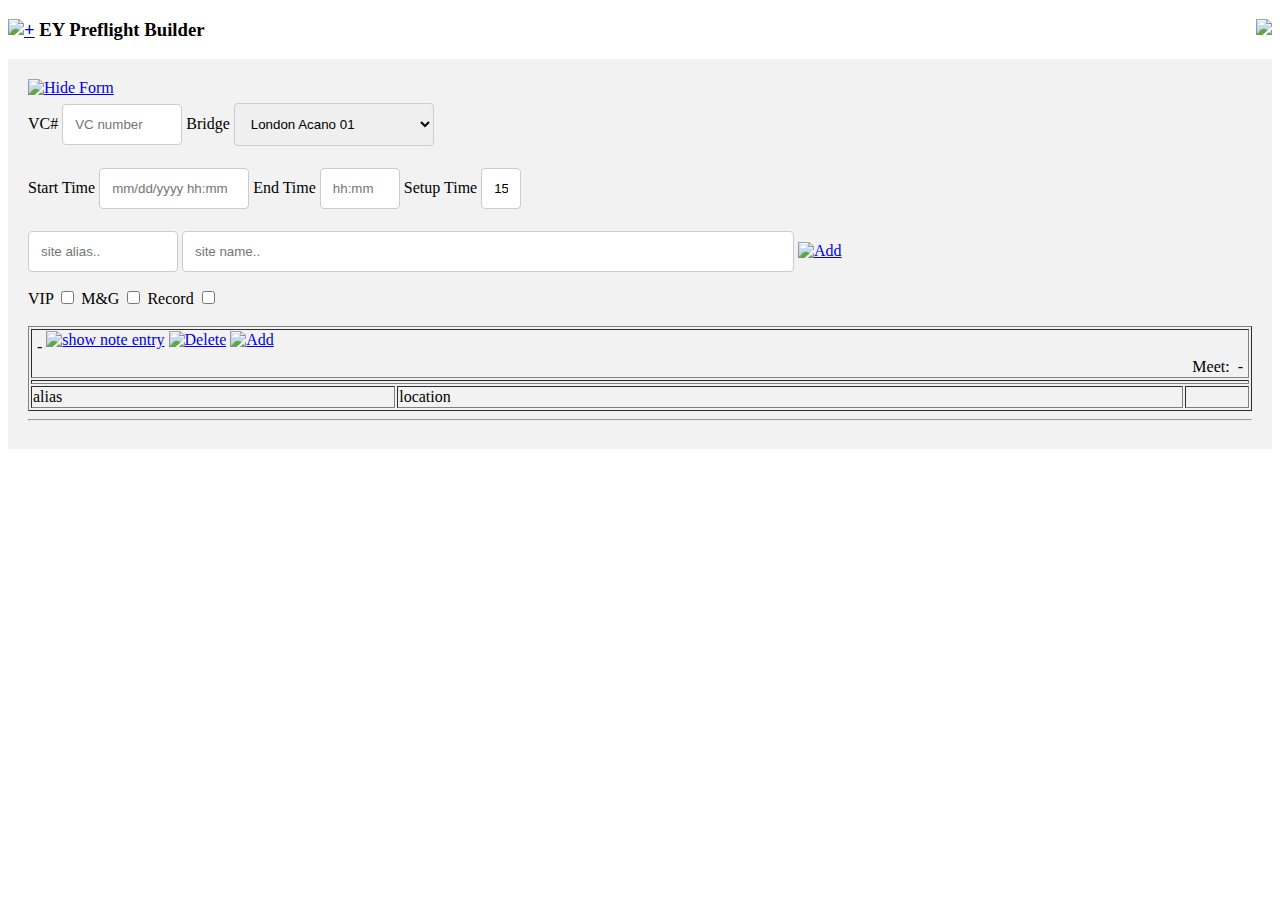
==== index.html @ 8bc02531 "Add files via upload" ====
<!doctype html>
<html class="no-js" lang="">
    <head>
        <meta charset="utf-8">
        <meta http-equiv="x-ua-compatible" content="ie=edge">
        <title>PreFlight</title>
        <meta name="description" content="">
        <meta name="viewport" content="width=device-width, initial-scale=1">

        <link rel="manifest" href="site.webmanifest">
        <link rel="apple-touch-icon" href="icon.png">
        <!-- Place favicon.ico in the root directory -->

        <link rel="stylesheet" href="css/normalize.css">
        <link rel="stylesheet" href="css/main.css">

        <style type="text/css">

/* Style inputs with type="text", select elements and textareas */
input[type=text], select, textarea {
    width: 50%; /* Full width */
    padding: 12px; /* Some padding */  
    border: 1px solid #ccc; /* Gray border */
    border-radius: 4px; /* Rounded borders */
    box-sizing: border-box; /* Make sure that padding and width stays in place */
    margin-top: 6px; /* Add a top margin */
    margin-bottom: 16px; /* Bottom margin */
    resize: vertical /* Allow the user to vertically resize the textarea (not horizontally) */
}

/* Style inputs with type="text", select elements and textareas */
select {
    width: 50%; /* Full width */
}

/* Style the submit button with a specific background color etc */
input[type=submit] {
    background-color: #4CAF50;
    color: white;
    padding: 12px 20px;
    border: none;
    border-radius: 4px;
    cursor: pointer;
}

/* When moving the mouse over the submit button, add a darker green color */
input[type=submit]:hover {
    background-color: #45a049;
}

/* Add a background color and some padding around the form */
.container {05/31/2018 21:30
    border-radius: 5px;
    background-color: #f2f2f2;
    padding: 20px;
}




      </style>
    </head>
    <body>
        <!--[if lte IE 9]>
            <p class="browserupgrade">You are using an <strong>outdated</strong> browser. Please <a href="https://browsehappy.com/">upgrade your browser</a> to improve your experience and security.</p>
        <![endif]-->

        <!-- Add your site or application content here -->
        <h3>
        <img src="http://docksidegroup.com.au/images/logos/logo.png" style="float: right;">
      <a href='#' onclick=" document.getElementById('inputform').style.display =  'inline';"><img src='http://icons.iconarchive.com/icons/dryicons/simplistica/128/add-icon.png' alt='+' style='width:20px;'></a>
      EY Preflight Builder</h3>  

<div class="container">
<div id="inputform">
  <a href='#' onclick=" document.getElementById('inputform').style.display =  'none';">
  <img src="https://cdn4.iconfinder.com/data/icons/adjusting-the-interface/256/Ui_glyphs_invisible-128.png" width="20px" alt='Hide Form'>
  </a>

<div id="vchead">
    <label for="vc_num">VC#</label>
    <input type="text" id="vc_num" name="firstname" placeholder="VC number" onchange="copyfields();" style='width:120px;'>


    <label for="bridge">Bridge</label>
    <select id="bridge" name="bridge" onchange="copyfields();" style='width:200px;'>
      <option value="lon_acano_01">London Acano 01</option>
      <option value="lon_acano_02">London Acano 02</option>
      <option value="den_cms_01">Denver CMS 01</option>
      <option value="den_cms_02">Denver CMS 02</option>
      <option value="lon_8510">London MSE 8510</option>
      <option value="lon_8710_1">London 8710_1</option>
      <option value="lon_8710_2">London 8710_2</option>
      <option value="den_8710_1">Denver BT 8710_1</option>
      <option value="den_8510">Denver 8510</option>
      <option value="den_8710_1">Denver BT 8710_2</option>
      <option value="den_8710_2">Denver BT 8710_2</option>
      <option value="den_8710_3">Denver BT 8710_3</option>
      <option value="aus_4210">EY Australia 4210</option>
      <option value="ffm_8510">EY Frankfurt 8510</option>
      <option value="scs_8510">EY secaucus 8510</option>
      <option value="sgm_mcu">EY MCU Singapore</option>
      <option value="ind_4210">EY India Codian</option>
    </select>
    <br />

    <label for="start_time">Start Time</label>
    <input type="text" id="start_time" style="width: 150px;" placeholder="mm/dd/yyyy hh:mm" onchange="copyfields();" >
    <label for="end_time">End Time</label>
    <input type="text" id="end_time" style="width: 80px;" placeholder="hh:mm" onchange="copyfields();" >
    <label for="setup_time">Setup Time</label>
    <input type="text" id="setup_time" style="width: 40px;" placeholder="setup time.."  value="15" onchange="copyfields();">
    <br />
  <input type="text" id="aliasinput" name="alias" placeholder="site alias.." style="width: 150px;"
   onchange="if (isThingSaved({'id':this.value,'stash':'sites'})){ getThing({'id':this.value,'stash':'sites','result':'sitenameinput'})}">
  <input type="text" id="sitenameinput" name="sitename" placeholder="site name..">
  <a href="#" onclick='insRow(this);'><img src='http://icons.iconarchive.com/icons/dryicons/simplistica/128/add-icon.png' alt='Add' style='width:20px;'></a>
  <br />
  
    <label for="vip_check">VIP</label>
    <input type="checkbox" id="vip_check" value='vip' onchange="copyfields()">
    <label for="mg_check">M&amp;G</label>
    <input type="checkbox" id="mg_check" value='mg' onchange="copyfields()">
    <label for="rec_check">Record</label>
    <input type="checkbox" id="rec_check" value='rec' onchange="copyfields()">
</div>
<br />
<div id='conferencesummary'>
  <div id="confnum">
<table id="POITable" border=1 width="100%">
  <tr><td colspan=3>
<div id='vnum' style="float: left;">
<span id='conferencenumber_display' style='font-size: x-large;font-weight: 900;'></span>&nbsp;-&nbsp;<span id='bridge_display'></span>
<span id='things'>  


</span>
</div>
<div style="float: right;">
<span id='meeting_date' style="font-size: x-large;"></span>
<span id='meeting_setup' style="font-size: x-large;font-weight: 900;"></span><br />Meet: <span id='meeting_start'></span>&nbsp;-&nbsp;<span id='meeting_end'></span>
</div>

<div id='dialdetails' style="text-align: center;"></div>
<span id='killme' style="float:left;"></span>
<span id='audioline' style="float:right;"></span>
<span id='meetgreet' style="float:right;"></span>
<span id='vip' style="float:right;"></span>
<span id='rec' style="float:right;"></span>
<span id='mg' style="float:right;"></span>
  <a href='#' onclick="noteshower(this);"><img src="http://ccotex.com/wp-content/uploads/2014/11/interview-lg-icon.png" alt="show note entry" style='width:20px;'></a>



  <a href='#' onclick="killpreflight(this);"><img src='http://icons.iconarchive.com/icons/dryicons/simplistica/128/delete-icon.png' alt='Delete' style='width:20px;'></a>
  <a href="#" onclick='whosyrdada2(this);'><img src='http://icons.iconarchive.com/icons/dryicons/simplistica/128/add-icon.png' alt='Add' style='width:20px;'></a>
</span>
  </td></tr>

<tr id="notesrow" style="display: none;"><td colspan=3>
<div id="notesform">
    <label for="note_entry">Notes</label> <a href='#' onclick="whosyrdada1(this);dog_notes(this);">
  <img src='http://icons.iconarchive.com/icons/dryicons/simplistica/128/add-icon.png' alt='Add' style='width:20px;'></a>
  <a href='#' onclick="notehider(this);"><img src="https://cdn4.iconfinder.com/data/icons/adjusting-the-interface/256/Ui_glyphs_invisible-128.png" width="20px" alt='Hide'></a><br />
    <textarea id="note_entry" name="note_entry" placeholder="Write something.." style="height:100px; width: 500px;"></textarea>
  </div>
</td></tr>
<tr id='note_display_row'><td colspan="3">
<div id="notes"></div>
</td></tr>

  <tr><td id='alias' style="width:30%;">alias</td><td id='name'>location</td><td style="width:60px;">&nbsp;</td></tr>
</table>
</div>
</div>
<hr />
</div>

</div> <!-- inputform -->
<div id="cumulative">
</div>

<script type="text/javascript">


var newthing1 = {
  'id':'2345',
  'bridge':'london 8710_2',
  'time':{
     'start':'08:00:00',
     'end':'10:00:00'
     },
  'legs':[
    {alias:'1234',name:'Sydney something',start:'08:00:00 GMT+10'},
    {'alias':'4527'},
    {'alias':'4527','name':'Adelaide something'},
    {'alias':'123456@12.34.56.78','name':'client something'}
  ],
  'host':{'name':'some guy','phone':'2 720 877 5915','email':'robert.anzlovar@bt.com'},
  'requestor':{'name':'alex vickers','phone':'0114412345','email':'avickers@uk.ey.com'},
};

/*
var newthing2 = {
  'id': '2345',
  'bridge': 'london 8710_2',
};
console.log(newthing1);
document.write(newthing1.id + "<br />");
document.write(newthing1.bridge + "<br />");
document.write(newthing1.host.name + "<br />");
document.write(newthing1.host.phone + "<br />");
*/


</script>


        <script src="https://code.jquery.com/jquery-3.2.1.min.js" integrity="sha256-hwg4gsxgFZhOsEEamdOYGBf13FyQuiTwlAQgxVSNgt4=" crossorigin="anonymous"></script>
        <script>window.jQuery || document.write('<script src="js/vendor/jquery-3.2.1.min.js"><\/script>')</script>
        <script src="main.js"></script>
        <script src="bookmarks.js"></script>

        <!-- Google Analytics: change UA-XXXXX-Y to be your site's ID. -->
    </body>
</html>
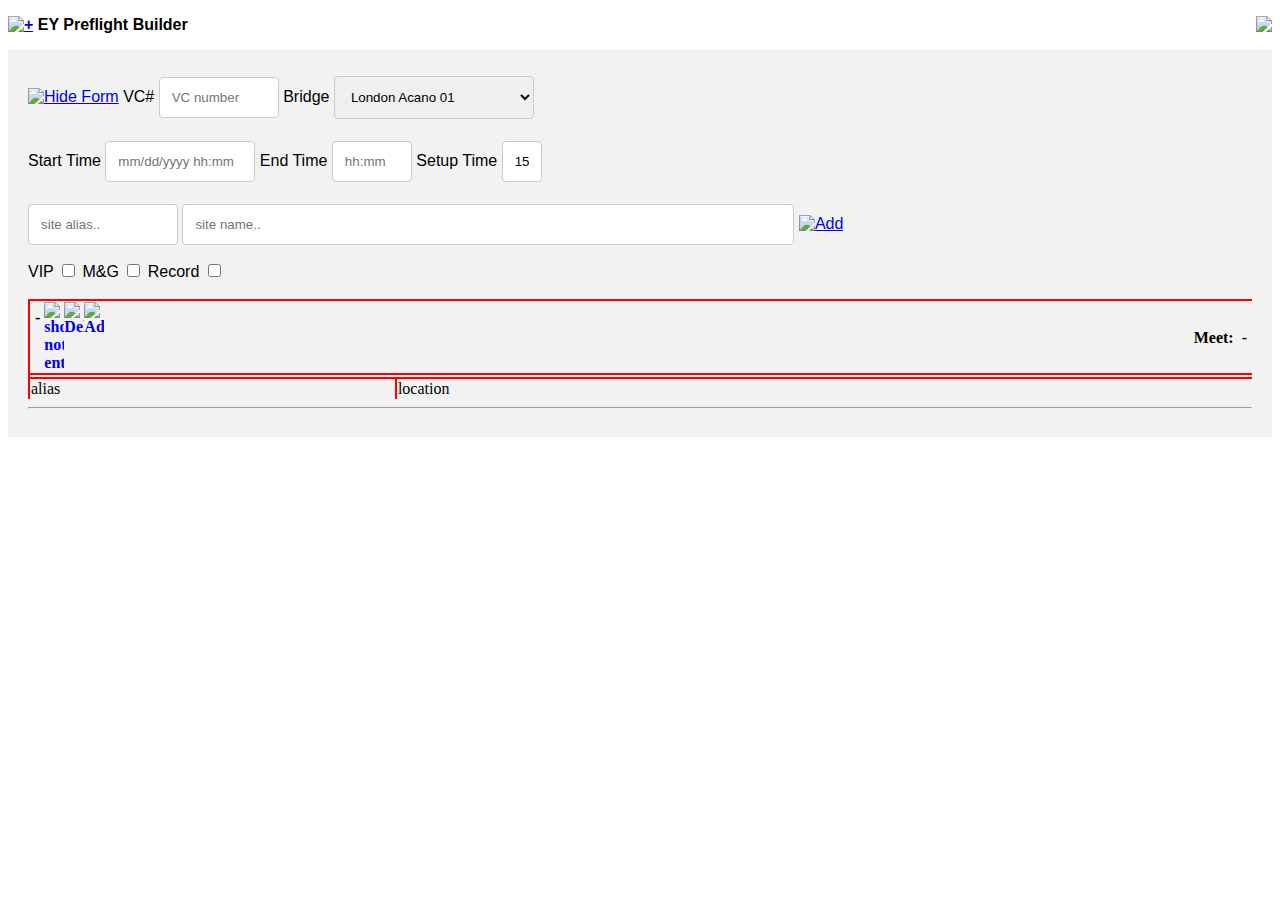
==== commit b2baad1b: "added css and skype link sip:888@thing.com" ====
--- a/index.html
+++ b/index.html
@@ -11,50 +11,9 @@
         <link rel="apple-touch-icon" href="icon.png">
         <!-- Place favicon.ico in the root directory -->
 
-        <link rel="stylesheet" href="css/normalize.css">
-        <link rel="stylesheet" href="css/main.css">
+        <link rel="stylesheet" href="main.css">
 
         <style type="text/css">
-
-/* Style inputs with type="text", select elements and textareas */
-input[type=text], select, textarea {
-    width: 50%; /* Full width */
-    padding: 12px; /* Some padding */  
-    border: 1px solid #ccc; /* Gray border */
-    border-radius: 4px; /* Rounded borders */
-    box-sizing: border-box; /* Make sure that padding and width stays in place */
-    margin-top: 6px; /* Add a top margin */
-    margin-bottom: 16px; /* Bottom margin */
-    resize: vertical /* Allow the user to vertically resize the textarea (not horizontally) */
-}
-
-/* Style inputs with type="text", select elements and textareas */
-select {
-    width: 50%; /* Full width */
-}
-
-/* Style the submit button with a specific background color etc */
-input[type=submit] {
-    background-color: #4CAF50;
-    color: white;
-    padding: 12px 20px;
-    border: none;
-    border-radius: 4px;
-    cursor: pointer;
-}
-
-/* When moving the mouse over the submit button, add a darker green color */
-input[type=submit]:hover {
-    background-color: #45a049;
-}
-
-/* Add a background color and some padding around the form */
-.container {05/31/2018 21:30
-    border-radius: 5px;
-    background-color: #f2f2f2;
-    padding: 20px;
-}
-
 
 
 
@@ -73,17 +32,14 @@
 
 <div class="container">
 <div id="inputform">
-  <a href='#' onclick=" document.getElementById('inputform').style.display =  'none';">
-  <img src="https://cdn4.iconfinder.com/data/icons/adjusting-the-interface/256/Ui_glyphs_invisible-128.png" width="20px" alt='Hide Form'>
-  </a>
-
-<div id="vchead">
-    <label for="vc_num">VC#</label>
-    <input type="text" id="vc_num" name="firstname" placeholder="VC number" onchange="copyfields();" style='width:120px;'>
+<div id="vchead" class='normal'>
+  <a href='#' onclick="document.getElementById('inputform').style.display = 'none';"><img src="https://cdn4.iconfinder.com/data/icons/adjusting-the-interface/256/Ui_glyphs_invisible-128.png" width="20px" alt="Hide Form"></a>
+  <label for="vc_num">VC#</label>
+    <input type="text" id="vc_num" name="firstname" placeholder="VC number" onchange="copyfields();//whosyrdada2(this);" style="width:120px;">
 
 
     <label for="bridge">Bridge</label>
-    <select id="bridge" name="bridge" onchange="copyfields();" style='width:200px;'>
+    <select id="bridge" name="bridge" onchange="copyfields();" style="width:200px;" class="normal">
       <option value="lon_acano_01">London Acano 01</option>
       <option value="lon_acano_02">London Acano 02</option>
       <option value="den_cms_01">Denver CMS 01</option>
@@ -112,7 +68,7 @@
     <input type="text" id="setup_time" style="width: 40px;" placeholder="setup time.."  value="15" onchange="copyfields();">
     <br />
   <input type="text" id="aliasinput" name="alias" placeholder="site alias.." style="width: 150px;"
-   onchange="if (isThingSaved({'id':this.value,'stash':'sites'})){ getThing({'id':this.value,'stash':'sites','result':'sitenameinput'})}">
+   onchange="if (isThingSaved({'id':this.value,'stash':'sites'})){ getThing({'id':this.value,'stash':'sites','result':'sitenameinput','alias':'aliasinput'})}">
   <input type="text" id="sitenameinput" name="sitename" placeholder="site name..">
   <a href="#" onclick='insRow(this);'><img src='http://icons.iconarchive.com/icons/dryicons/simplistica/128/add-icon.png' alt='Add' style='width:20px;'></a>
   <br />
@@ -127,39 +83,37 @@
 <br />
 <div id='conferencesummary'>
   <div id="confnum">
-<table id="POITable" border=1 width="100%">
-  <tr><td colspan=3>
-<div id='vnum' style="float: left;">
-<span id='conferencenumber_display' style='font-size: x-large;font-weight: 900;'></span>&nbsp;-&nbsp;<span id='bridge_display'></span>
-<span id='things'>  
+    <table id="confTable" width="100%">
+      <tr><th colspan=3 border="0px">
+        <div id='vnum' style="float: left;">
+        <span id='conferencenumber_display' style='font-size: x-large;font-weight: 900;'></span>&nbsp;-&nbsp;<span id='bridge_display' class='normal'></span>
+        <span id='things'></span>
+        </div> <!-- vnum -->
+
+        <div id='vcdate' style="float: right;">
+        <span id='meeting_date' class='small normal'></span>
+        <span id='meeting_setup' style="font-size: x-large;font-weight: 900;"></span><br />Meet: <span id='meeting_start'></span>&nbsp;-&nbsp;<span id='meeting_end'></span>
+        </div> <!-- vcdate -->
 
 
-</span>
-</div>
-<div style="float: right;">
-<span id='meeting_date' style="font-size: x-large;"></span>
-<span id='meeting_setup' style="font-size: x-large;font-weight: 900;"></span><br />Meet: <span id='meeting_start'></span>&nbsp;-&nbsp;<span id='meeting_end'></span>
-</div>
-
-<div id='dialdetails' style="text-align: center;"></div>
+<div id='dialdetails' style="text-align: center;" class='code'></div>
 <span id='killme' style="float:left;"></span>
 <span id='audioline' style="float:right;"></span>
 <span id='meetgreet' style="float:right;"></span>
 <span id='vip' style="float:right;"></span>
 <span id='rec' style="float:right;"></span>
 <span id='mg' style="float:right;"></span>
-  <a href='#' onclick="noteshower(this);"><img src="http://ccotex.com/wp-content/uploads/2014/11/interview-lg-icon.png" alt="show note entry" style='width:20px;'></a>
 
+  <a href='#' onclick="noteshower(this);"><img src="http://ccotex.com/wp-content/uploads/2014/11/interview-lg-icon.png" alt="show note entry" style='width:20px; float:left;'></a>
 
-
-  <a href='#' onclick="killpreflight(this);"><img src='http://icons.iconarchive.com/icons/dryicons/simplistica/128/delete-icon.png' alt='Delete' style='width:20px;'></a>
-  <a href="#" onclick='whosyrdada2(this);'><img src='http://icons.iconarchive.com/icons/dryicons/simplistica/128/add-icon.png' alt='Add' style='width:20px;'></a>
-</span>
-  </td></tr>
+  <a href='#' onclick="killpreflight(this);"><img src='http://icons.iconarchive.com/icons/dryicons/simplistica/128/delete-icon.png' alt='Delete' style='width:20px; float: left;'></a>
+  <a href="#" onclick='whosyrdada2(this);'><img src='http://icons.iconarchive.com/icons/dryicons/simplistica/128/add-icon.png' alt='Add' style='width:20px; float: left;'></a>
+</div>
+      </th></tr>
 
 <tr id="notesrow" style="display: none;"><td colspan=3>
 <div id="notesform">
-    <label for="note_entry">Notes</label> <a href='#' onclick="whosyrdada1(this);dog_notes(this);">
+    <label for="note_entry">Notes</label> <a href='#' onclick="dog_notes(this);">
   <img src='http://icons.iconarchive.com/icons/dryicons/simplistica/128/add-icon.png' alt='Add' style='width:20px;'></a>
   <a href='#' onclick="notehider(this);"><img src="https://cdn4.iconfinder.com/data/icons/adjusting-the-interface/256/Ui_glyphs_invisible-128.png" width="20px" alt='Hide'></a><br />
     <textarea id="note_entry" name="note_entry" placeholder="Write something.." style="height:100px; width: 500px;"></textarea>
@@ -169,7 +123,7 @@
 <div id="notes"></div>
 </td></tr>
 
-  <tr><td id='alias' style="width:30%;">alias</td><td id='name'>location</td><td style="width:60px;">&nbsp;</td></tr>
+  <tr><td id='alias' style="width:30%;">alias</td><td id='name'>location</td></tr>
 </table>
 </div>
 </div>
@@ -177,7 +131,7 @@
 </div>
 
 </div> <!-- inputform -->
-<div id="cumulative">
+<div id="cumulative" class='normal'>
 </div>
 
 <script type="text/javascript">
--- a/main.css
+++ b/main.css
@@ -0,0 +1,92 @@
+
+
+/* Style inputs with type="text", select elements and textareas */
+input[type=text], select, textarea {
+    width: 50%; /* Full width */
+    padding: 12px; /* Some padding */  
+    border: 1px solid #ccc; /* Gray border */
+    border-radius: 4px; /* Rounded borders */
+    box-sizing: border-box; /* Make sure that padding and width stays in place */
+    margin-top: 6px; /* Add a top margin */
+    margin-bottom: 16px; /* Bottom margin */
+    resize: vertical /* Allow the user to vertically resize the textarea (not horizontally) */
+}
+
+/* Style inputs with type="text", select elements and textareas */
+select {
+    width: 50%; /* Full width */
+}
+
+/* Style the submit button with a specific background color etc */
+input[type=submit] {
+    background-color: #4CAF50;
+    color: white;
+    padding: 12px 20px;
+    border: none;
+    border-radius: 4px;
+    cursor: pointer;
+}
+
+/* When moving the mouse over the submit button, add a darker green color */
+input[type=submit]:hover {
+    background-color: #45a049;
+}
+
+/* Add a background color and some padding around the form */
+.container {05/31/2018 21:30
+    border-radius: 5px;
+    background-color: #f2f2f2;
+    padding: 20px;
+}
+
+
+
+
+
+
+
+table {
+  border-collapse: collapse;
+}
+table td, table th {
+  border: 2px solid red; 
+}
+table tr:first-child th {
+  border-top: 2 solid black;
+}
+table tr:last-child td {
+  border-bottom: 0 solid black;
+}
+table tr td:first-child,
+table tr th:first-child {
+  border-left: 2 solid black;
+}
+table tr td:last-child,
+table tr th:last-child {
+  border-right: 0 solid black;
+}
+
+.normal {
+	font-family:Arial,Verdana,sans-serif;
+	color:#000;
+}
+.big {
+	font-size:x-large;
+}
+.small {
+	font-size:small;
+}
+
+h3 {
+	font-size:16px;
+	font-family:Arial,Verdana,sans-serif;
+	color:#000;
+}
+.code {
+	font-family: "Courier New", Courier, "Lucida Sans Typewriter", "Lucida Typewriter", monospace;
+	font-size: 14px;
+	font-style: normal;
+	font-variant: normal;
+	font-weight: 400;
+	line-height: 20px;
+}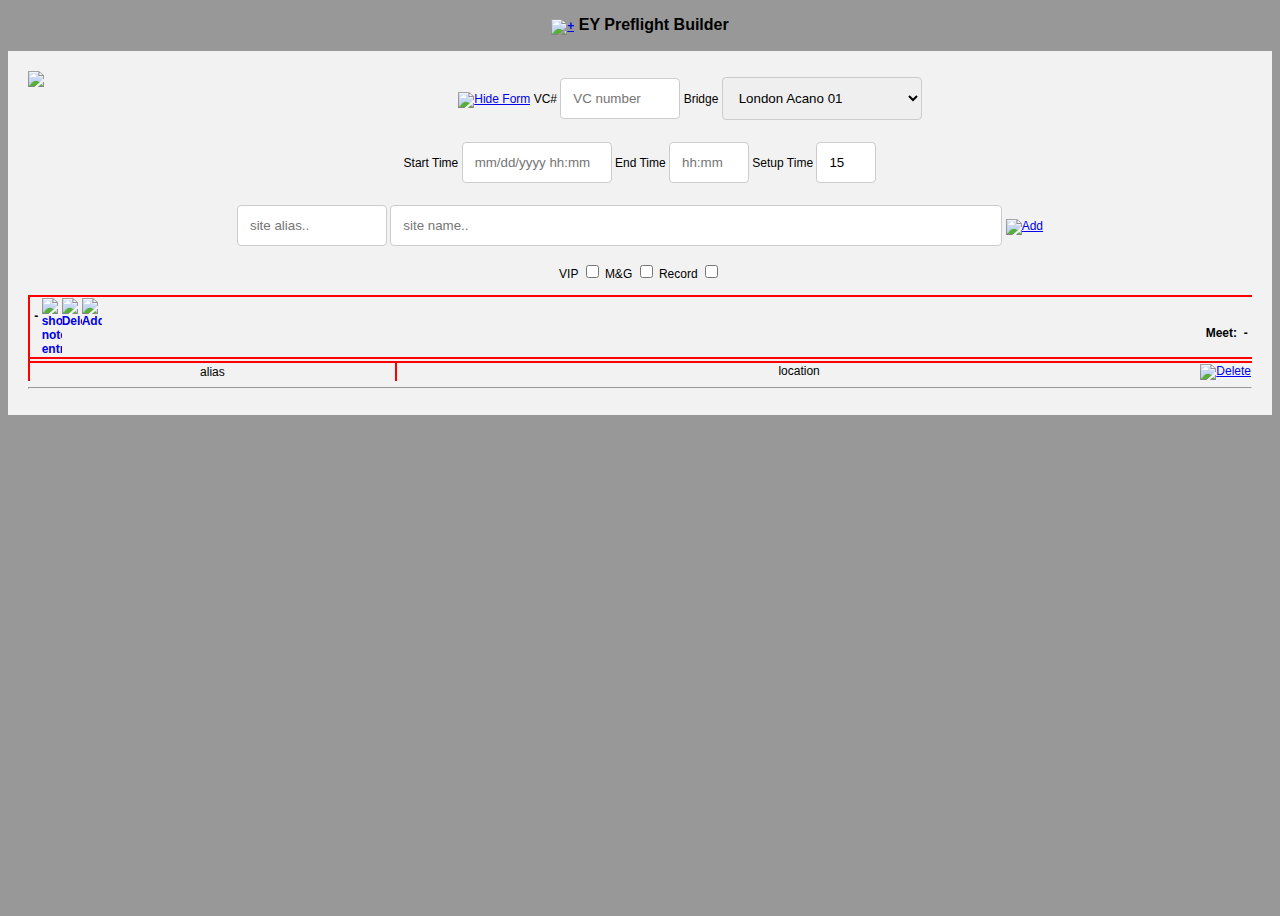
==== commit 36fb84ad: "time reformat and add delete row for header" ====
--- a/index.html
+++ b/index.html
@@ -12,6 +12,7 @@
         <!-- Place favicon.ico in the root directory -->
 
         <link rel="stylesheet" href="main.css">
+        <link rel="stylesheet" href="ubi.css">
 
         <style type="text/css">
 
@@ -26,11 +27,11 @@
 
         <!-- Add your site or application content here -->
         <h3>
-        <img src="http://docksidegroup.com.au/images/logos/logo.png" style="float: right;">
       <a href='#' onclick=" document.getElementById('inputform').style.display =  'inline';"><img src='http://icons.iconarchive.com/icons/dryicons/simplistica/128/add-icon.png' alt='+' style='width:20px;'></a>
       EY Preflight Builder</h3>  
 
 <div class="container">
+        <img src="http://docksidegroup.com.au/images/logos/logo.png" width="100 px" style="float: left;">
 <div id="inputform">
 <div id="vchead" class='normal'>
   <a href='#' onclick="document.getElementById('inputform').style.display = 'none';"><img src="https://cdn4.iconfinder.com/data/icons/adjusting-the-interface/256/Ui_glyphs_invisible-128.png" width="20px" alt="Hide Form"></a>
@@ -65,7 +66,7 @@
     <label for="end_time">End Time</label>
     <input type="text" id="end_time" style="width: 80px;" placeholder="hh:mm" onchange="copyfields();" >
     <label for="setup_time">Setup Time</label>
-    <input type="text" id="setup_time" style="width: 40px;" placeholder="setup time.."  value="15" onchange="copyfields();">
+    <input type="text" id="setup_time" style="width: 60px;" placeholder="setup time.."  value="15" onchange="copyfields();">
     <br />
   <input type="text" id="aliasinput" name="alias" placeholder="site alias.." style="width: 150px;"
    onchange="if (isThingSaved({'id':this.value,'stash':'sites'})){ getThing({'id':this.value,'stash':'sites','result':'sitenameinput','alias':'aliasinput'})}">
@@ -123,16 +124,18 @@
 <div id="notes"></div>
 </td></tr>
 
-  <tr><td id='alias' style="width:30%;">alias</td><td id='name'>location</td></tr>
+  <tr><td id='alias' style="width:30%;">alias</td><td id='name'>location
+  <span style='float: right;'><a href='#' id='delsite' onclick='xdeleteRow(this);'><img src='http://icons.iconarchive.com/icons/dryicons/simplistica/128/delete-icon.png' alt='Delete' style='width:20px;'></a></span>
+  </td></tr>
 </table>
 </div>
 </div>
 <hr />
 </div>
 
-</div> <!-- inputform -->
 <div id="cumulative" class='normal'>
 </div>
+</div> <!-- inputform -->
 
 <script type="text/javascript">
 
--- a/ubi.css
+++ b/ubi.css
@@ -0,0 +1,332 @@
+
+
+
+
+
+
+.rich-panel-body {
+    padding: 3px;
+}
+
+  table, a, div, span, form, body {
+    font-size: 12px;
+    font-family: Arial, Helvetica, times, Verdana, serif, sans-serif;
+  }
+  
+  table:hover, a:hover, div:hover, span:hover, form:hover, body:hover {
+    font-family: Arial, Helvetica, times, Verdana, serif, sans-serif;
+  }
+
+  .invisible {visibility: hidden;}
+  .hidden {display: none;}
+  .inline {display: inline;}
+  .nowrap {white-space: nowrap;}
+  .scrollbars {overflow: auto;}
+
+  .cursorPointer { cursor: pointer; }
+  .cursorDefault { cursor: default; }
+  .sizeSmaller   { font-size: 10px; }
+  .sizeSmall   { font-size: 11px; }
+  .sizeNormal  { font-size: 12px; }
+  .sizeLarge   { font-size: 13px; }
+  .sizeHuge   { font-size: 15px; }
+  .bold { font-weight: bold; }
+  .italic { font-style: italic; }
+  .normal {font-weight: normal;}
+  .underline {text-decoration: underline;}
+  .strikethrough {text-decoration: line-through;}
+  .noDecoration { text-decoration: none; }
+
+  .noHyperlink { cursor: default; text-decoration: none; }
+  .hyperlink { cursor: pointer; text-decoration: none; },
+  .hyperlink:link { cursor: pointer; text-decoration: none; }
+  .hyperlink:hover { cursor: pointer; text-decoration: underline; }
+
+  .alignTop {vertical-align: top;}
+  .alignMiddle {vertical-align: middle;}
+  .alignBottom {vertical-align: bottom;}
+  .alignLeft {text-align: left;}
+  .alignCenter {text-align: center;}
+  .alignRight {text-align: right;}
+
+  .skinBackground {background-color:#F3F2F2;}
+
+  .backLight {background-color: #E4E4E4;}
+  .backMed {background-color: #FFA02F;}
+  .backDark {background-color: #666666;}
+  .backWhite {background-color: WHITE;}
+  .backRed {background-color: RED;}
+
+  .colorLight {color: #E4E4E4;}
+  .colorMed {color: #FFA02F;}
+  .colorDark {color: #666666;}
+  .colorGray {color: GRAY;}
+  .colorBlack {color: BLACK;}
+  .colorRed {color: RED;}
+  .colorGreen {color: GREEN;}
+  .colorOrange {color: ORANGE;}
+  .colorWhite {color: WHITE;}
+  .colorBlue {color: BLUE;}
+
+  .noBorder {border: 0px;}
+  .border {border: 1px;}
+  .borderLeft {border-left: solid 1px;}
+  .borderRight {border-right: solid 1px;}
+  .borderTop {border-top: solid 1px;}
+  .borderBottom {border-bottom: solid 1px;}
+  .borderColorRed  {border: 1px solid RED;}
+  .borderColorMed  {border: 1px solid #FFA02F;}
+
+  .smallPadding {padding:1px}
+  .padding {padding: 3px;}
+  .largePadding {padding:7px}
+  .noPadding {padding: 0px;}
+  .narrowRowPadding {padding:1px 3px 1px 3px;}
+
+  .spacing {margin: 3px;}
+  .noSpacing {margin: 0px;}
+
+  .width100p { width: 100%; }
+  .width50p { width: 50%; }
+  .width95p { width: 100%; }
+  .width800 {width: 800px;}
+  .width730 {width: 730px;}
+  .width700 {width: 700px;}
+  .width500 {width: 500px;}
+  .width400 {width: 400px;}
+  .width325 {width: 325px;}
+  .width300 {width: 300px;}
+  .width275 {width: 275px;}
+  .width250 {width: 250px;}
+  .width210 {width: 210px;}
+  .width200 {width: 200px;}
+  .width190 {width: 190px;}
+  .width175 {width: 175px;}
+  .width150 {width: 150px;}
+  .width125 {width: 125px;}
+  .width121 {width: 121px;}
+  .width100 {width: 100px;}
+  .width85 {width: 85px;}
+  .width75 {width: 75px;}
+  .width60 {width: 60px;}
+  .width50 {width: 50px;}
+  .width40 {width: 40px;}
+  .width30 {width: 30px;}
+
+  .height100p {height: 100%;}
+  .height50p {height: 50%;}
+  .height20 {height: 20px;}
+  .height50 {height: 50px;}
+  .height100 {height: 100px;}
+  .height200 {height: 200px;}
+  .height500 {height: 500px;}
+  .height1000 {height: 1000px;}
+  
+
+  .rel {position:relative}
+  .abs {position:absolute}
+  .fill {left:0px;right:0px;}
+
+  .zNeg1 {z-index:-1}
+  .zNeg2 {z-index:-2}
+  .zNeg3 {z-index:-3}
+  .z0 {z-index:0}
+  .z1 {z-index:1}
+  .z2 {z-index:2}
+  .z3 {z-index:3}
+
+  .inputButtonWidth {width:60px;}
+  .inputButtonIcon {border:0px;padding:0px;vertical-align:middle}
+
+  .errorMessage {
+    color: red;
+    font-weight: bold;
+  }
+
+  .helpText {
+     font-style: italic;
+  }
+  
+  /* STANDARD INTERFACE STYLES */
+
+    .entryLabel {background-color: #FFA02F;  font-weight: bold; height: 30; vertical-align: middle}
+    .entryValue {background-color: #E4E4E4; vertical-align: middle }
+
+    .displayLabel {background-color: #FFA02F;  font-weight: bold; vertical-align: middle}
+    .displayValue {background-color: #E4E4E4; vertical-align: middle }
+
+    .tableHeader,
+    .tableHeader:hover {
+      font-weight: bold;
+      color: #666666;
+      background-color: #E4E4E4;
+      border: 1px solid #FFA02F;
+    }
+    .tableColumn,
+    .tableColumn:hover {
+      color: #666666;
+      border: 1px solid #FFA02F;
+      padding: 3px;
+    }
+
+    .tableHeaderText,
+    .tableHeaderText:hover {
+      font-weight: bold;
+      color: #666666;
+      background-color: #E4E4E4;
+    }
+    .tableColumnText,
+    .tableColumnText:hover {
+      color: #666666;
+    }
+
+    .tabWidth {width: 650}
+    .tabHeight {height: 475}
+
+    .errorMessage {
+      color: red;
+      font-weight: bold;
+    }
+
+    .helpText {
+       font-style: italic;
+    }
+
+/* CUSTOM APPLICATION STYLES */
+  /* engage menu */
+  
+  .menuNavigator {
+      height: 100%;
+      width: 150px;
+      vertical-align: top;
+      background-color: #E4E4E4;
+    }
+
+    .menuGroup,
+    .menuGroup:link {
+      color: #000000;
+      font-size: 13px;
+      text-decoration: none;
+    }
+    .menuGroup:hover {
+      text-decoration: underline;
+    }
+
+    .menuGroupSelected,
+    .menuGroupSelected:link {
+      color: #000000;
+      font-size: 14px;
+      text-decoration: none;
+      font-weight: bold;
+    }
+    .menuGroupSelected:hover {
+      text-decoration: underline;
+    }
+
+    .menuItem,
+    .menuItem:link {
+      color: #000000;
+      font-size: 11px;
+      text-decoration: none;
+    }
+    .menuItem:hover {
+      text-decoration: underline;
+    }
+
+    .menuItemSelected,
+    .menuItemSelected:link {
+      color: #000000;
+      font-size: 14px;
+      text-decoration: none;
+      font-weight: bold;
+    }
+    .menuItemSelected:hover {
+      text-decoration: underline;
+    }
+
+    .tableHighlightRow {background-color: yellow}
+
+    /* remove tab wiggle & PL tab colors */
+    .myFaces_panelTabbedPane_activeHeaderCell input{cursor: default;}
+    .myFaces_panelTabbedPane_activeHeaderCell input:hover{border-top: orange solid 0px;}
+    .myFaces_panelTabbedPane_inactiveHeaderCell input{border-top: orange solid 0px;background-color: #E4E4E4;}
+    .myFaces_panelTabbedPane_inactiveHeaderCell input:hover{border-top: orange solid 0px;background-color: #666666; color: WHITE;}
+
+
+    .deviceTabHeight {height: 400}
+    .graphColumnHeight {height: 27px}
+
+  /*  OHD */
+  .productName {color: #666666; font-weight: bold; font-size: 15px; vertical-align: middle}
+
+    /* Bottom CSS override */
+    .disabledHyperlink { cursor: default; text-decoration: none; outline: none; },
+    .disabledHyperlink:link { cursor: default; text-decoration: none; outline: none; }
+    .disabledHyperlink:hover { cursor: default; text-decoration: none; outline: none; }
+    .disabledHyperlink:focus { cursor: default; text-decoration: none; outline: none; }
+
+
+
+/* product specific classes*/ 
+
+.darkText {
+  color: #666666;
+}
+
+.large .buttonText {
+  font-size: 16px;  
+}
+
+.veryLarge .buttonText {
+  font-size: 21px;  
+}
+
+.portalButton {
+  color: #666666;
+  border-bottom: 1px dotted #CCCCCC;  
+  margin: 1px;
+  padding: 6px 10px 6px 10px;
+}
+
+.portalButton:hover {
+  color: #FFA02F;
+}
+  
+.middleBar {
+  background: #666666
+}
+
+.whiteLink {
+  font-weight: normal;
+  font-size: 11px;
+  color: white;
+}
+
+.whiteLink:hover {
+  font-weight: normal;
+  font-size: 11px;
+  color: #FFA02F;
+}
+
+html, body, #wrapper {
+  background-color: #989898;
+  height: 100%;
+  border: none;
+  text-align: center;
+}
+
+#wrapper {
+  margin: 0 auto;
+  text-align: left;
+  vertical-align: middle;
+}
+
+.conference {
+  cursor:pointer;
+}
+.conference:hover {
+  background: #CCCCCC;
+}
+
+
+
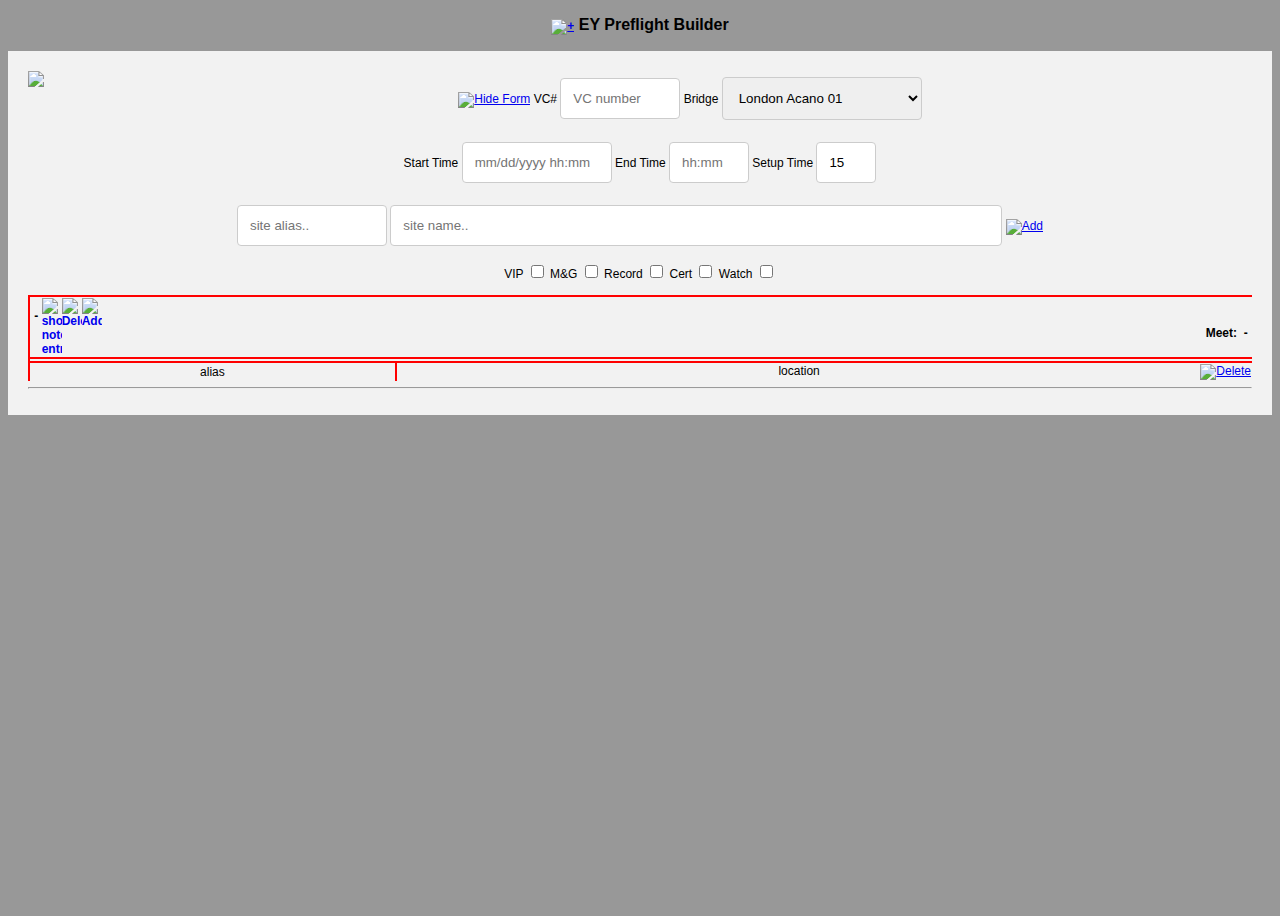
==== commit c63aadff: "added icons, expansion of alias, enhanced links" ====
--- a/index.html
+++ b/index.html
@@ -36,9 +36,30 @@
 <div id="vchead" class='normal'>
   <a href='#' onclick="document.getElementById('inputform').style.display = 'none';"><img src="https://cdn4.iconfinder.com/data/icons/adjusting-the-interface/256/Ui_glyphs_invisible-128.png" width="20px" alt="Hide Form"></a>
   <label for="vc_num">VC#</label>
-    <input type="text" id="vc_num" name="firstname" placeholder="VC number" onchange="copyfields();//whosyrdada2(this);" style="width:120px;">
-
-
+    <input type="text" id="vc_num" name="firstname" placeholder="VC number" onchange="copyfields();//whosyrdada2(this);"  style="width:120px;">
+
+
+<script type="text/javascript">
+  
+//  someDomNode.onpaste = function(e) {
+  var pasteit = function(e) {
+//    alert(e)
+    console.log(e)
+    console.log(e.value)
+    console.log( window)
+    console.log( window.clipboardData )
+    var paste = e.clipboardData && e.clipboardData.getData ?
+        e.clipboardData.getData('text/plain') :                // Standard
+        window.clipboardData && window.clipboardData.getData ?
+        window.clipboardData.getData('Text') :                 // MS
+        false;
+    if(paste) {
+      console.log(paste);
+//      alert(paste);
+      e.value = paste;
+    }
+};
+</script>
     <label for="bridge">Bridge</label>
     <select id="bridge" name="bridge" onchange="copyfields();" style="width:200px;" class="normal">
       <option value="lon_acano_01">London Acano 01</option>
@@ -80,6 +101,11 @@
     <input type="checkbox" id="mg_check" value='mg' onchange="copyfields()">
     <label for="rec_check">Record</label>
     <input type="checkbox" id="rec_check" value='rec' onchange="copyfields()">
+    <label for="cert_check">Cert</label>
+    <input type="checkbox" id="cert_check" value='cert' onchange="copyfields()">
+    <label for="watch_check">Watch</label>
+    <input type="checkbox" id="watch_check" value='watch' onchange="copyfields()">
+    <span id='stringify'></span>
 </div>
 <br />
 <div id='conferencesummary'>
@@ -87,7 +113,7 @@
     <table id="confTable" width="100%">
       <tr><th colspan=3 border="0px">
         <div id='vnum' style="float: left;">
-        <span id='conferencenumber_display' style='font-size: x-large;font-weight: 900;'></span>&nbsp;-&nbsp;<span id='bridge_display' class='normal'></span>
+        <span id='conferencenumber_display' style='font-size: x-large;font-weight: 900;'></span>&nbsp;-&nbsp;<span id='bridge_display' class='sizeSmall bold'></span>
         <span id='things'></span>
         </div> <!-- vnum -->
 
@@ -97,12 +123,17 @@
         </div> <!-- vcdate -->
 
 
-<div id='dialdetails' style="text-align: center;" class='code'></div>
+<center>
+  
+<div id='dialdetails' style="text-align: center; width: 400px;" class='code backYellow'></div>
+</center>
 <span id='killme' style="float:left;"></span>
 <span id='audioline' style="float:right;"></span>
 <span id='meetgreet' style="float:right;"></span>
 <span id='vip' style="float:right;"></span>
 <span id='rec' style="float:right;"></span>
+<span id='cert' style="float:right;"></span>
+<span id='watch' style="float:right;"></span>
 <span id='mg' style="float:right;"></span>
 
   <a href='#' onclick="noteshower(this);"><img src="http://ccotex.com/wp-content/uploads/2014/11/interview-lg-icon.png" alt="show note entry" style='width:20px; float:left;'></a>
@@ -124,7 +155,7 @@
 <div id="notes"></div>
 </td></tr>
 
-  <tr><td id='alias' style="width:30%;">alias</td><td id='name'>location
+  <tr id="header"><td id='alias' style="width:30%;">alias</td><td id='name'>location
   <span style='float: right;'><a href='#' id='delsite' onclick='xdeleteRow(this);'><img src='http://icons.iconarchive.com/icons/dryicons/simplistica/128/delete-icon.png' alt='Delete' style='width:20px;'></a></span>
   </td></tr>
 </table>
--- a/main.css
+++ b/main.css
@@ -82,11 +82,21 @@
 	font-family:Arial,Verdana,sans-serif;
 	color:#000;
 }
+
+.code:hover {
+  font-family: "Courier New", Courier, "Lucida Sans Typewriter", "Lucida Typewriter", monospace;
+  font-size: 14px;
+  font-style: normal;
+  font-variant: normal;
+  font-weight: 600;
+  line-height: 20px;
+}
+
 .code {
-	font-family: "Courier New", Courier, "Lucida Sans Typewriter", "Lucida Typewriter", monospace;
-	font-size: 14px;
-	font-style: normal;
-	font-variant: normal;
-	font-weight: 400;
-	line-height: 20px;
+  font-family: "Courier New", Courier, "Lucida Sans Typewriter", "Lucida Typewriter", monospace;
+  font-size: 14px;
+  font-style: normal;
+  font-variant: normal;
+  font-weight: 400;
+  line-height: 20px;
 }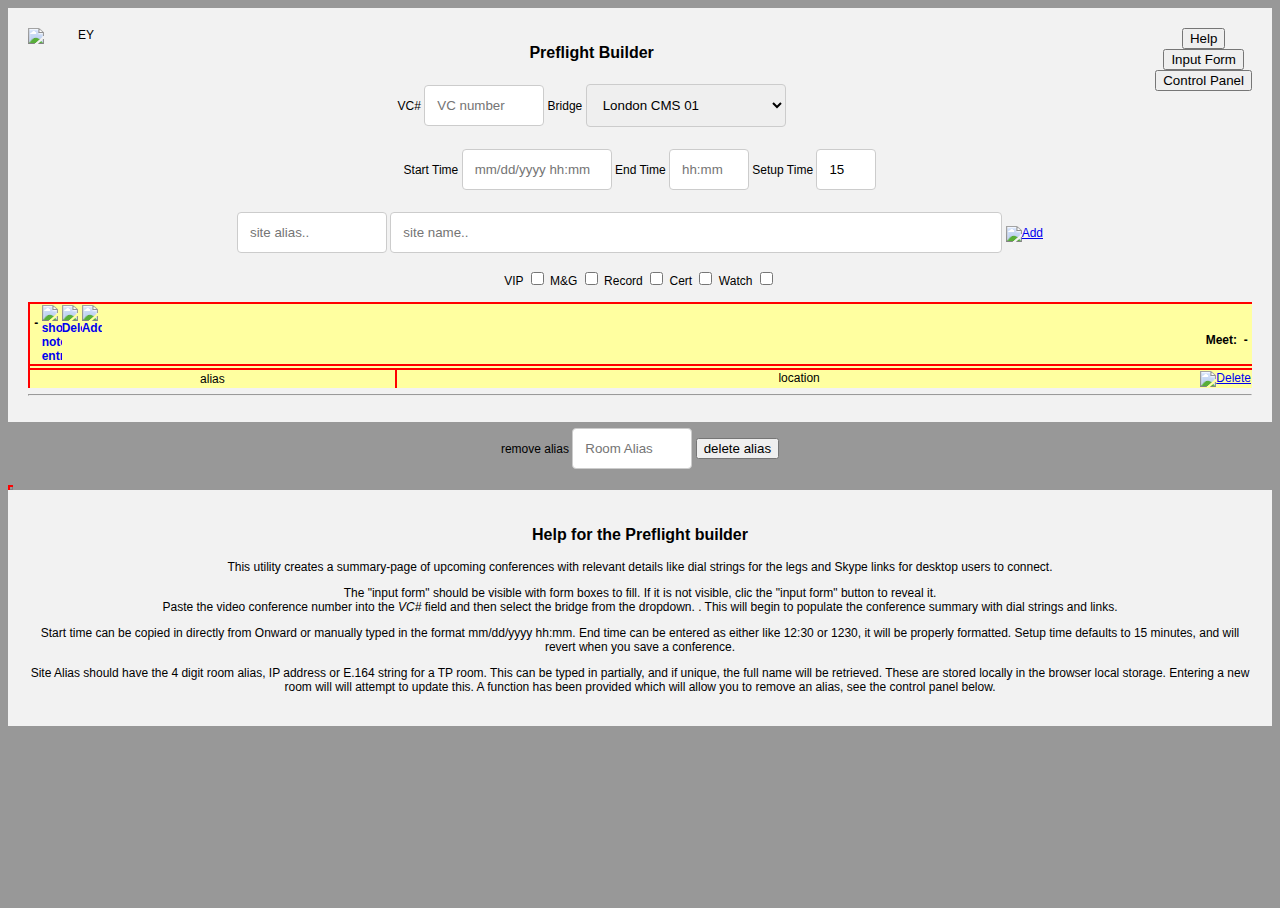
==== commit 05071c0e: "added single buttons for toggling panels" ====
--- a/index.html
+++ b/index.html
@@ -26,15 +26,20 @@
         <![endif]-->
 
         <!-- Add your site or application content here -->
-        <h3>
-      <a href='#' onclick=" document.getElementById('inputform').style.display =  'inline';"><img src='http://icons.iconarchive.com/icons/dryicons/simplistica/128/add-icon.png' alt='+' style='width:20px;'></a>
-      EY Preflight Builder</h3>  
 
 <div class="container">
-        <img src="http://docksidegroup.com.au/images/logos/logo.png" width="100 px" style="float: left;">
+        <img src="http://docksidegroup.com.au/images/logos/logo.png" width="100 px" style="float: left;" alt="EY">
+        <span style="float: right;">
+          <button onclick="showHide(document.getElementById('help'))">Help</button> <br />
+          <button onclick="showHide(document.getElementById('inputform'))">Input Form</button> <br />
+          <button onclick="showHide(document.getElementById('controlpanel'))">Control Panel</button>
+        </span>
+
+        <h3> 
+        Preflight Builder
+        </h3>  
 <div id="inputform">
 <div id="vchead" class='normal'>
-  <a href='#' onclick="document.getElementById('inputform').style.display = 'none';"><img src="https://cdn4.iconfinder.com/data/icons/adjusting-the-interface/256/Ui_glyphs_invisible-128.png" width="20px" alt="Hide Form"></a>
   <label for="vc_num">VC#</label>
     <input type="text" id="vc_num" name="firstname" placeholder="VC number" onchange="copyfields();//whosyrdada2(this);"  style="width:120px;">
 
@@ -62,8 +67,10 @@
 </script>
     <label for="bridge">Bridge</label>
     <select id="bridge" name="bridge" onchange="copyfields();" style="width:200px;" class="normal">
-      <option value="lon_acano_01">London Acano 01</option>
-      <option value="lon_acano_02">London Acano 02</option>
+      <option value="lon_cms_01">London CMS 01</option>
+      <option value="lon_cms_02">London CMS 02</option>
+      <option value="lon_cms_03">London CMS 03</option>
+      <option value="lon_cms_04">London CMS 04</option>
       <option value="den_cms_01">Denver CMS 01</option>
       <option value="den_cms_02">Denver CMS 02</option>
       <option value="lon_8510">London MSE 8510</option>
@@ -105,10 +112,10 @@
     <input type="checkbox" id="cert_check" value='cert' onchange="copyfields()">
     <label for="watch_check">Watch</label>
     <input type="checkbox" id="watch_check" value='watch' onchange="copyfields()">
-    <span id='stringify'></span>
-</div>
+</div>
+
 <br />
-<div id='conferencesummary'>
+<div id='conferencesummary' style="background:   #FFFfa0;">
   <div id="confnum">
     <table id="confTable" width="100%">
       <tr><th colspan=3 border="0px">
@@ -168,41 +175,27 @@
 </div>
 </div> <!-- inputform -->
 
-<script type="text/javascript">
-
-
-var newthing1 = {
-  'id':'2345',
-  'bridge':'london 8710_2',
-  'time':{
-     'start':'08:00:00',
-     'end':'10:00:00'
-     },
-  'legs':[
-    {alias:'1234',name:'Sydney something',start:'08:00:00 GMT+10'},
-    {'alias':'4527'},
-    {'alias':'4527','name':'Adelaide something'},
-    {'alias':'123456@12.34.56.78','name':'client something'}
-  ],
-  'host':{'name':'some guy','phone':'2 720 877 5915','email':'robert.anzlovar@bt.com'},
-  'requestor':{'name':'alex vickers','phone':'0114412345','email':'avickers@uk.ey.com'},
-};
-
-/*
-var newthing2 = {
-  'id': '2345',
-  'bridge': 'london 8710_2',
-};
-console.log(newthing1);
-document.write(newthing1.id + "<br />");
-document.write(newthing1.bridge + "<br />");
-document.write(newthing1.host.name + "<br />");
-document.write(newthing1.host.phone + "<br />");
-*/
-
-
-</script>
-
+<div id="controlpanel">
+      <label for="vc_num">remove alias</label>
+    <input type="text" id="remalias" placeholder="Room Alias" style="width:120px;">
+    <button onclick="deleteThing({'id':document.getElementById('remalias').value,'stash':'sites','result':'stringify'});document.getElementById('remalias').value='';">delete alias</button>
+    <table border=1><tr><td>
+    <span id='stringify'></span>
+      
+    </td></tr></table>
+
+</div>
+<div id="help" class='container'>
+  <h3>Help for the Preflight builder</h3>
+
+<p>This utility creates a summary-page of upcoming conferences with relevant details like dial strings for the legs and Skype links for desktop users to connect.</p>
+<p>The "input form" should be visible with form boxes to fill. If it is not visible, clic the "input form" button to reveal it.<br /> 
+  Paste the video conference number into the <em>VC#</em> field and then select the bridge from the dropdown. . This will begin to populate the conference summary with dial strings and links. </p>
+<p>Start time can be copied in directly from Onward or manually typed in the format mm/dd/yyyy hh:mm. End time can be entered as either like 12:30 or 1230, it will be properly formatted. Setup time defaults to 15 minutes, and will revert when you save a conference.</p>
+<p>Site Alias should have the 4 digit room alias, IP address or E.164 string for a TP room. This can be typed in partially, and if unique, the full name will be retrieved. These are stored locally in the browser local storage. Entering a new room will will attempt to update this. A function has been provided which will allow you to remove an alias, see the control panel below. </p>
+
+
+</div>
 
         <script src="https://code.jquery.com/jquery-3.2.1.min.js" integrity="sha256-hwg4gsxgFZhOsEEamdOYGBf13FyQuiTwlAQgxVSNgt4=" crossorigin="anonymous"></script>
         <script>window.jQuery || document.write('<script src="js/vendor/jquery-3.2.1.min.js"><\/script>')</script>
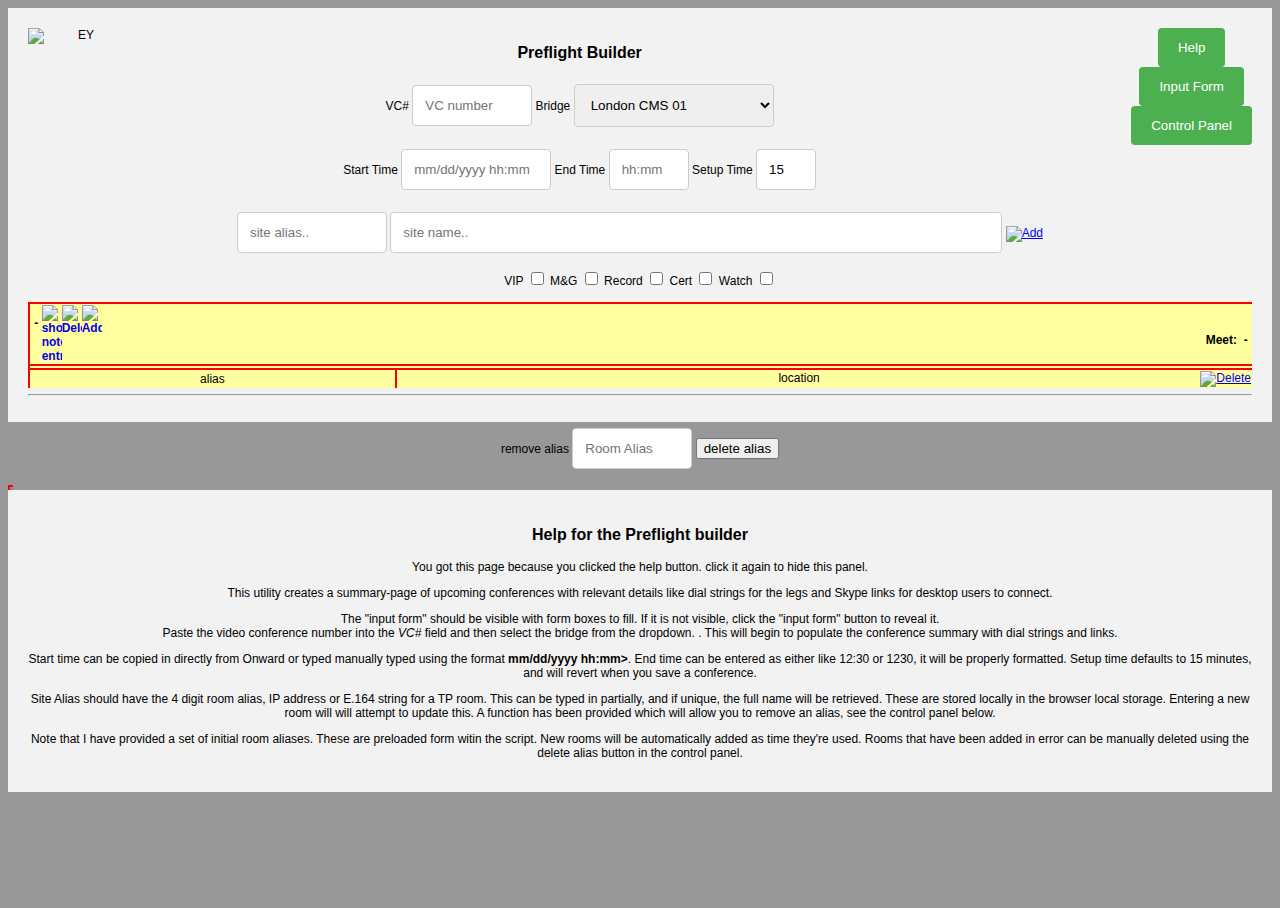
==== commit bfa07644: "created single file preflight180717.html and added some initialization bits" ====
--- a/index.html
+++ b/index.html
@@ -11,14 +11,10 @@
         <link rel="apple-touch-icon" href="icon.png">
         <!-- Place favicon.ico in the root directory -->
 
+
         <link rel="stylesheet" href="main.css">
         <link rel="stylesheet" href="ubi.css">
 
-        <style type="text/css">
-
-
-
-      </style>
     </head>
     <body>
         <!--[if lte IE 9]>
@@ -30,9 +26,9 @@
 <div class="container">
         <img src="http://docksidegroup.com.au/images/logos/logo.png" width="100 px" style="float: left;" alt="EY">
         <span style="float: right;">
-          <button onclick="showHide(document.getElementById('help'))">Help</button> <br />
-          <button onclick="showHide(document.getElementById('inputform'))">Input Form</button> <br />
-          <button onclick="showHide(document.getElementById('controlpanel'))">Control Panel</button>
+          <input type="submit" onclick="showHide(document.getElementById('help'))" value="Help"><br />
+          <input type="submit" onclick="showHide(document.getElementById('inputform'))" value="Input Form"> <br />
+          <input type="submit" onclick="showHide(document.getElementById('controlpanel'))" value="Control Panel">
         </span>
 
         <h3> 
@@ -188,19 +184,24 @@
 <div id="help" class='container'>
   <h3>Help for the Preflight builder</h3>
 
+<p>You got this page because you clicked the help button. click it again to hide this panel. </p>
 <p>This utility creates a summary-page of upcoming conferences with relevant details like dial strings for the legs and Skype links for desktop users to connect.</p>
-<p>The "input form" should be visible with form boxes to fill. If it is not visible, clic the "input form" button to reveal it.<br /> 
+<p>The "input form" should be visible with form boxes to fill. If it is not visible, click the "input form" button to reveal it.<br /> 
   Paste the video conference number into the <em>VC#</em> field and then select the bridge from the dropdown. . This will begin to populate the conference summary with dial strings and links. </p>
-<p>Start time can be copied in directly from Onward or manually typed in the format mm/dd/yyyy hh:mm. End time can be entered as either like 12:30 or 1230, it will be properly formatted. Setup time defaults to 15 minutes, and will revert when you save a conference.</p>
+<p>Start time can be copied in directly from Onward or typed manually typed using the format 
+  <strong>mm/dd/yyyy hh:mm></strong>. End time can be entered as either like 12:30 or 1230, it will be properly formatted. Setup time defaults to 15 minutes, and will revert when you save a conference.</p>
 <p>Site Alias should have the 4 digit room alias, IP address or E.164 string for a TP room. This can be typed in partially, and if unique, the full name will be retrieved. These are stored locally in the browser local storage. Entering a new room will will attempt to update this. A function has been provided which will allow you to remove an alias, see the control panel below. </p>
+<p>Note that I have provided a set of initial room aliases. These are preloaded form witin 
+the script. New rooms will be automatically added as time they're used. Rooms that have been 
+added in error can be manually deleted using the delete alias button in the control panel. </p>
 
 
 </div>
 
         <script src="https://code.jquery.com/jquery-3.2.1.min.js" integrity="sha256-hwg4gsxgFZhOsEEamdOYGBf13FyQuiTwlAQgxVSNgt4=" crossorigin="anonymous"></script>
         <script>window.jQuery || document.write('<script src="js/vendor/jquery-3.2.1.min.js"><\/script>')</script>
-        <script src="main.js"></script>
-        <script src="bookmarks.js"></script>
+        <script src="main.js"> </script>
+        <script src="bookmarks.js"> </script>
 
         <!-- Google Analytics: change UA-XXXXX-Y to be your site's ID. -->
     </body>
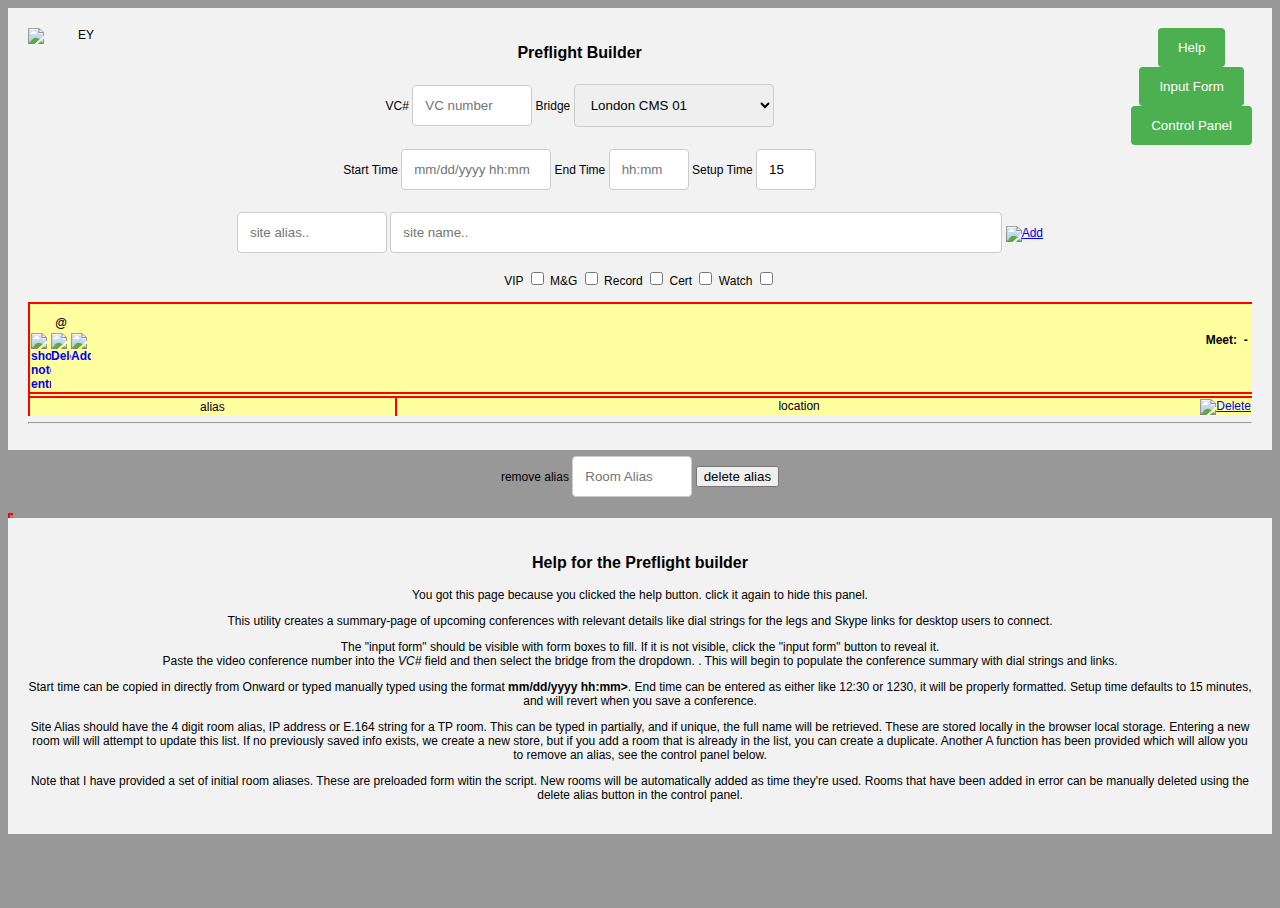
==== commit 0ae7aec0: "fininshing touches like resetiting the VIP/REC/CERT buttons" ====
--- a/index.html
+++ b/index.html
@@ -111,26 +111,14 @@
 </div>
 
 <br />
-<div id='conferencesummary' style="background:   #FFFfa0;">
+<div id='conferencesummary' style="background:   #FFFfa0;" name='confsum'>
   <div id="confnum">
     <table id="confTable" width="100%">
       <tr><th colspan=3 border="0px">
         <div id='vnum' style="float: left;">
-        <span id='conferencenumber_display' style='font-size: x-large;font-weight: 900;'></span>&nbsp;-&nbsp;<span id='bridge_display' class='sizeSmall bold'></span>
-        <span id='things'></span>
-        </div> <!-- vnum -->
-
-        <div id='vcdate' style="float: right;">
-        <span id='meeting_date' class='small normal'></span>
-        <span id='meeting_setup' style="font-size: x-large;font-weight: 900;"></span><br />Meet: <span id='meeting_start'></span>&nbsp;-&nbsp;<span id='meeting_end'></span>
-        </div> <!-- vcdate -->
-
-
-<center>
-  
-<div id='dialdetails' style="text-align: center; width: 400px;" class='code backYellow'></div>
-</center>
-<span id='killme' style="float:left;"></span>
+        <span id='conferencenumber_display' class='vcnum'></span> @ <span id='bridge_display' class='vcnum'></span><br />
+        <span id='things'>
+          <span id='killme' style="float:left;"></span>
 <span id='audioline' style="float:right;"></span>
 <span id='meetgreet' style="float:right;"></span>
 <span id='vip' style="float:right;"></span>
@@ -139,10 +127,26 @@
 <span id='watch' style="float:right;"></span>
 <span id='mg' style="float:right;"></span>
 
-  <a href='#' onclick="noteshower(this);"><img src="http://ccotex.com/wp-content/uploads/2014/11/interview-lg-icon.png" alt="show note entry" style='width:20px; float:left;'></a>
-
-  <a href='#' onclick="killpreflight(this);"><img src='http://icons.iconarchive.com/icons/dryicons/simplistica/128/delete-icon.png' alt='Delete' style='width:20px; float: left;'></a>
+
+
+  <a href='#' onclick="showHide(this.parentNode.parentNode.parentNode.parentNode.parentNode.parentNode.getElementsByTagName('tr')[1]);"><img src="http://ccotex.com/wp-content/uploads/2014/11/interview-lg-icon.png" alt="show note entry" style='width:20px; float:left;'></a>
+
+  <a href='#' onclick="killpreflight(this.parentNode.parentNode);"><img src='http://icons.iconarchive.com/icons/dryicons/simplistica/128/delete-icon.png' alt='Delete' style='width:20px; float: left;'></a>
   <a href="#" onclick='whosyrdada2(this);'><img src='http://icons.iconarchive.com/icons/dryicons/simplistica/128/add-icon.png' alt='Add' style='width:20px; float: left;'></a>
+        </span>
+        </div> <!-- vnum -->
+
+        <div id='vcdate' style="float: right;">
+        <span id='meeting_date' class='small normal'></span>
+        <span id='meeting_setup' style="font-size: x-large;font-weight: 900;"></span><br />Meet: <span id='meeting_start'></span>&nbsp;-&nbsp;<span id='meeting_end'></span>
+        </div> <!-- vcdate -->
+
+
+<center>
+  
+<div id='dialdetails' style="text-align: center; width: 400px;" class='code backLight'></div>
+</center>
+
 </div>
       </th></tr>
 
@@ -190,7 +194,7 @@
   Paste the video conference number into the <em>VC#</em> field and then select the bridge from the dropdown. . This will begin to populate the conference summary with dial strings and links. </p>
 <p>Start time can be copied in directly from Onward or typed manually typed using the format 
   <strong>mm/dd/yyyy hh:mm></strong>. End time can be entered as either like 12:30 or 1230, it will be properly formatted. Setup time defaults to 15 minutes, and will revert when you save a conference.</p>
-<p>Site Alias should have the 4 digit room alias, IP address or E.164 string for a TP room. This can be typed in partially, and if unique, the full name will be retrieved. These are stored locally in the browser local storage. Entering a new room will will attempt to update this. A function has been provided which will allow you to remove an alias, see the control panel below. </p>
+<p>Site Alias should have the 4 digit room alias, IP address or E.164 string for a TP room. This can be typed in partially, and if unique, the full name will be retrieved. These are stored locally in the browser local storage. Entering a new room will will attempt to update this list. If no previously saved info exists, we create a new store, but if you add a room that is already in the list, you can create a duplicate. Another A function has been provided which will allow you to remove an alias, see the control panel below. </p>
 <p>Note that I have provided a set of initial room aliases. These are preloaded form witin 
 the script. New rooms will be automatically added as time they're used. Rooms that have been 
 added in error can be manually deleted using the delete alias button in the control panel. </p>
--- a/main.css
+++ b/main.css
@@ -99,4 +99,10 @@
   font-variant: normal;
   font-weight: 400;
   line-height: 20px;
+}
+
+
+.vcnum {
+font-size: x-large;
+font-weight: 900;
 }--- a/ubi.css
+++ b/ubi.css
@@ -30,6 +30,15 @@
   .sizeNormal  { font-size: 12px; }
   .sizeLarge   { font-size: 13px; }
   .sizeHuge   { font-size: 15px; }
+
+  .szXXSmall   { font-size: xx-small; }
+  .szXSmall   { font-size: x-small; }
+  .szSmall   { font-size: small; }
+  .szsmaller   { font-size: smaller; }
+  .szLarger   { font-size: larger; }
+  .szLarge   { font-size: large; }
+  .szXLarge   { font-size: x-large; }
+  
   .bold { font-weight: bold; }
   .italic { font-style: italic; }
   .normal {font-weight: normal;}
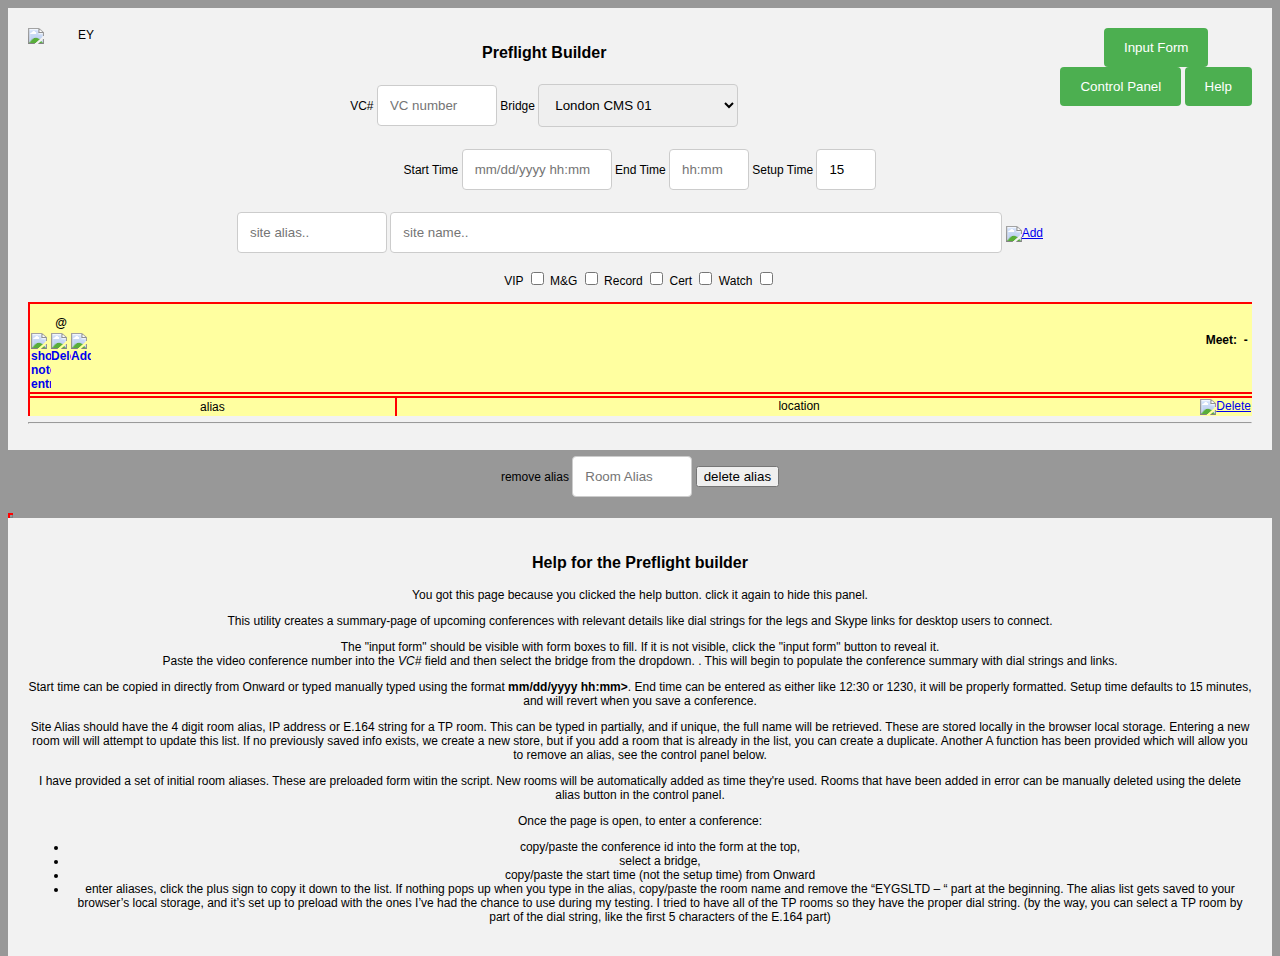
==== commit d563da9c: "adding code to change the color based on time" ====
--- a/index.html
+++ b/index.html
@@ -26,9 +26,9 @@
 <div class="container">
         <img src="http://docksidegroup.com.au/images/logos/logo.png" width="100 px" style="float: left;" alt="EY">
         <span style="float: right;">
-          <input type="submit" onclick="showHide(document.getElementById('help'))" value="Help"><br />
           <input type="submit" onclick="showHide(document.getElementById('inputform'))" value="Input Form"> <br />
           <input type="submit" onclick="showHide(document.getElementById('controlpanel'))" value="Control Panel">
+          <input type="submit" onclick="showHide(document.getElementById('help'))" value="Help"><br />
         </span>
 
         <h3> 
@@ -195,9 +195,19 @@
 <p>Start time can be copied in directly from Onward or typed manually typed using the format 
   <strong>mm/dd/yyyy hh:mm></strong>. End time can be entered as either like 12:30 or 1230, it will be properly formatted. Setup time defaults to 15 minutes, and will revert when you save a conference.</p>
 <p>Site Alias should have the 4 digit room alias, IP address or E.164 string for a TP room. This can be typed in partially, and if unique, the full name will be retrieved. These are stored locally in the browser local storage. Entering a new room will will attempt to update this list. If no previously saved info exists, we create a new store, but if you add a room that is already in the list, you can create a duplicate. Another A function has been provided which will allow you to remove an alias, see the control panel below. </p>
-<p>Note that I have provided a set of initial room aliases. These are preloaded form witin 
+<p>I have provided a set of initial room aliases. These are preloaded form witin 
 the script. New rooms will be automatically added as time they're used. Rooms that have been 
 added in error can be manually deleted using the delete alias button in the control panel. </p>
+Once the page is open, to enter a conference:
+<ul>
+  <li>copy/paste the conference id into the form at the top, </li>
+
+<li>select a bridge, </li> 
+<li>copy/paste the start time (not the setup time) from Onward</li>
+<li>enter aliases, click the plus sign to copy it down to the list. If nothing pops up when you type in the alias, copy/paste the room name and remove the “EYGSLTD – “ part at the beginning. The alias list gets saved to your browser’s local storage, and it’s set up to  preload with the ones I’ve had the chance to use during my testing. I tried to have all of the TP rooms so they have the proper dial string. (by the way, you can select a TP room by part of the dial string, like the first 5 characters of the E.164 part)
+</li>
+
+</ul>
 
 
 </div>
